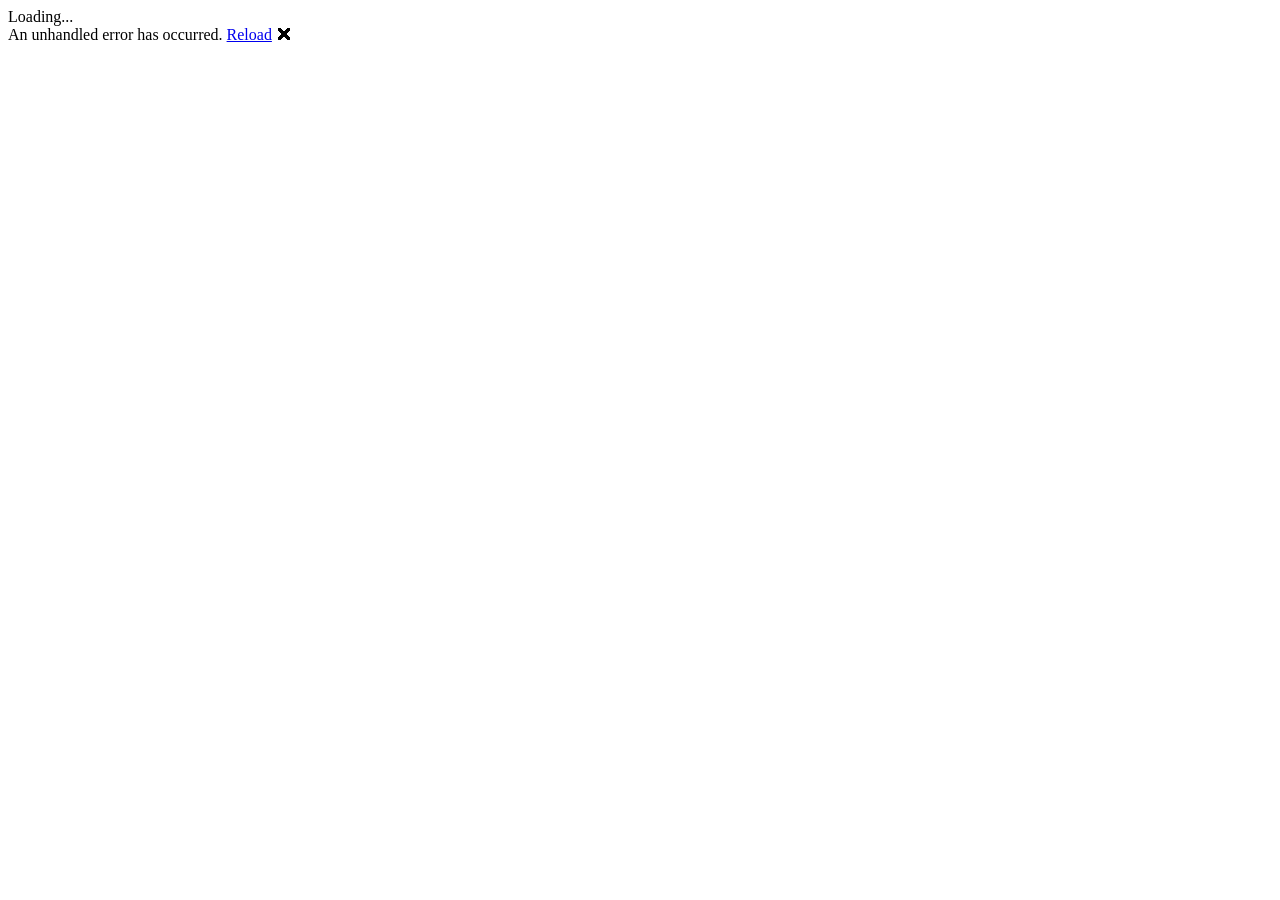
==== src/PiRadar.App/wwwroot/index.html @ f24b988b "Spike: evaluate Plugin.Maui.OCR in MAUI Blazor app Scaffold PiRadar.App (net10.0-android;net10.0-ios" ====
<!DOCTYPE html>
<html lang="en">
<head>
    <meta charset="utf-8" />
    <meta name="viewport" content="width=device-width, initial-scale=1.0, maximum-scale=1.0, user-scalable=no, viewport-fit=cover" />
    <title>PiRadar.App</title>
    <base href="/" />
    <link rel="stylesheet" href="lib/bootstrap/dist/css/bootstrap.min.css" />
    <link rel="stylesheet" href="app.css" />
    <link rel="stylesheet" href="PiRadar.App.styles.css" />
    <link rel="icon" href="data:,">
</head>

<body>

    <div class="status-bar-safe-area"></div>

    <div id="app">Loading...</div>

    <div id="blazor-error-ui" data-nosnippet>
        An unhandled error has occurred.
        <a href="." class="reload">Reload</a>
        <span class="dismiss">🗙</span>
    </div>

    <script src="_framework/blazor.webview.js" autostart="false"></script>

</body>

</html>
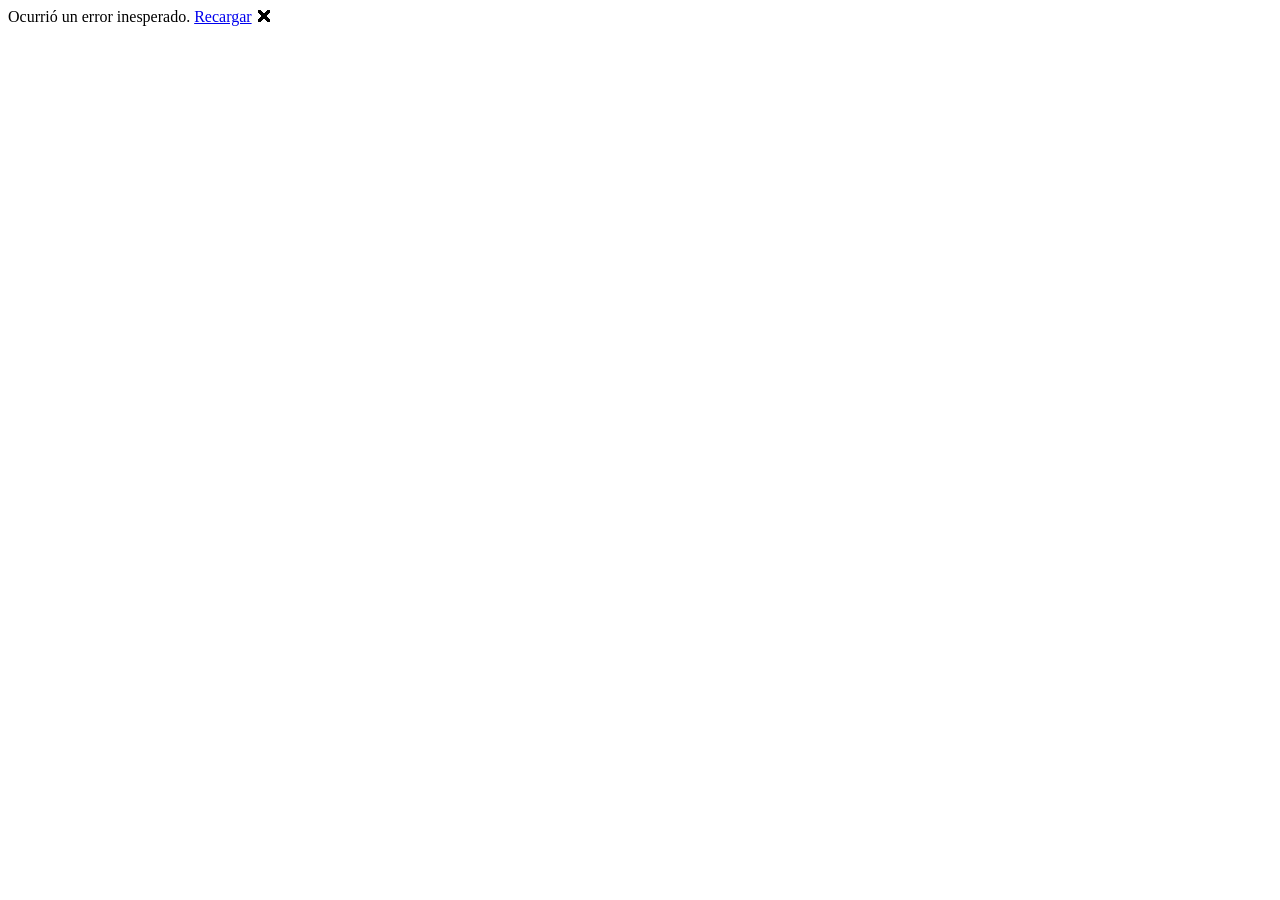
==== commit c41e0ced: "Add MudBlazor app shell with settings, categories, payment methods and rates pages - Core: MoneyPars" ====
--- a/src/PiRadar.App/wwwroot/index.html
+++ b/src/PiRadar.App/wwwroot/index.html
@@ -1,30 +1,29 @@
-<!DOCTYPE html>
-<html lang="en">
-<head>
-    <meta charset="utf-8" />
-    <meta name="viewport" content="width=device-width, initial-scale=1.0, maximum-scale=1.0, user-scalable=no, viewport-fit=cover" />
-    <title>PiRadar.App</title>
-    <base href="/" />
-    <link rel="stylesheet" href="lib/bootstrap/dist/css/bootstrap.min.css" />
-    <link rel="stylesheet" href="app.css" />
-    <link rel="stylesheet" href="PiRadar.App.styles.css" />
-    <link rel="icon" href="data:,">
-</head>
-
-<body>
-
-    <div class="status-bar-safe-area"></div>
-
-    <div id="app">Loading...</div>
-
-    <div id="blazor-error-ui" data-nosnippet>
-        An unhandled error has occurred.
-        <a href="." class="reload">Reload</a>
-        <span class="dismiss">🗙</span>
-    </div>
-
-    <script src="_framework/blazor.webview.js" autostart="false"></script>
-
-</body>
-
-</html>+<!DOCTYPE html>
+<html lang="es">
+<head>
+    <meta charset="utf-8" />
+    <meta name="viewport" content="width=device-width, initial-scale=1.0, maximum-scale=1.0, user-scalable=no, viewport-fit=cover" />
+    <title>piRadar</title>
+    <base href="/" />
+    <link rel="stylesheet" href="_content/MudBlazor/MudBlazor.min.css" />
+    <link rel="stylesheet" href="app.css" />
+    <link rel="stylesheet" href="PiRadar.App.styles.css" />
+    <link rel="icon" href="data:,">
+</head>
+
+<body>
+
+    <div id="app"></div>
+
+    <div id="blazor-error-ui" data-nosnippet>
+        Ocurrió un error inesperado.
+        <a href="." class="reload">Recargar</a>
+        <span class="dismiss">🗙</span>
+    </div>
+
+    <script src="_framework/blazor.webview.js" autostart="false"></script>
+    <script src="_content/MudBlazor/MudBlazor.min.js"></script>
+
+</body>
+
+</html>
--- a/src/PiRadar.App/wwwroot/app.css
+++ b/src/PiRadar.App/wwwroot/app.css
@@ -0,0 +1,95 @@
+/* Estilos globales. La fuente la define AppTheme (fuente del sistema, sin descargas). */
+
+html, body {
+    overscroll-behavior: none;
+    -webkit-tap-highlight-color: transparent;
+    -webkit-user-select: none;
+    user-select: none;
+}
+
+input, textarea {
+    -webkit-user-select: text;
+    user-select: text;
+}
+
+h1:focus {
+    outline: none;
+}
+
+/* Barra superior e inferior respetan el notch y la barra de gestos (viewport-fit=cover). */
+.mud-appbar {
+    padding-top: env(safe-area-inset-top);
+}
+
+.mud-appbar .mud-toolbar {
+    padding-left: max(8px, env(safe-area-inset-left));
+    padding-right: max(8px, env(safe-area-inset-right));
+}
+
+.mud-main-content {
+    padding-top: calc(var(--mud-appbar-height) + env(safe-area-inset-top));
+    padding-left: env(safe-area-inset-left);
+    padding-right: env(safe-area-inset-right);
+}
+
+.mud-drawer .mud-drawer-content {
+    padding-top: env(safe-area-inset-top);
+}
+
+/* Los diálogos no deben quedar bajo el notch ni la barra de gestos. */
+.mud-dialog-container {
+    padding-top: env(safe-area-inset-top);
+    padding-bottom: env(safe-area-inset-bottom);
+}
+
+.has-bottom-nav .mud-main-content {
+    padding-bottom: calc(64px + env(safe-area-inset-bottom));
+}
+
+.page-content {
+    padding-top: 16px;
+    padding-bottom: 24px;
+}
+
+.money-expense {
+    color: var(--mud-palette-error);
+}
+
+.money-income {
+    color: var(--mud-palette-success);
+}
+
+.text-strike {
+    text-decoration: line-through;
+}
+
+#blazor-error-ui {
+    color-scheme: light only;
+    background: lightyellow;
+    bottom: 0;
+    box-shadow: 0 -1px 2px rgba(0, 0, 0, 0.2);
+    box-sizing: border-box;
+    display: none;
+    left: 0;
+    padding: 0.6rem 1.25rem calc(0.7rem + env(safe-area-inset-bottom)) 1.25rem;
+    position: fixed;
+    width: 100%;
+    z-index: 2000;
+}
+
+    #blazor-error-ui .dismiss {
+        cursor: pointer;
+        position: absolute;
+        right: 0.75rem;
+        top: 0.5rem;
+    }
+
+.blazor-error-boundary {
+    background: #b32121;
+    padding: 1rem;
+    color: white;
+}
+
+    .blazor-error-boundary::after {
+        content: "Ocurrió un error.";
+    }
